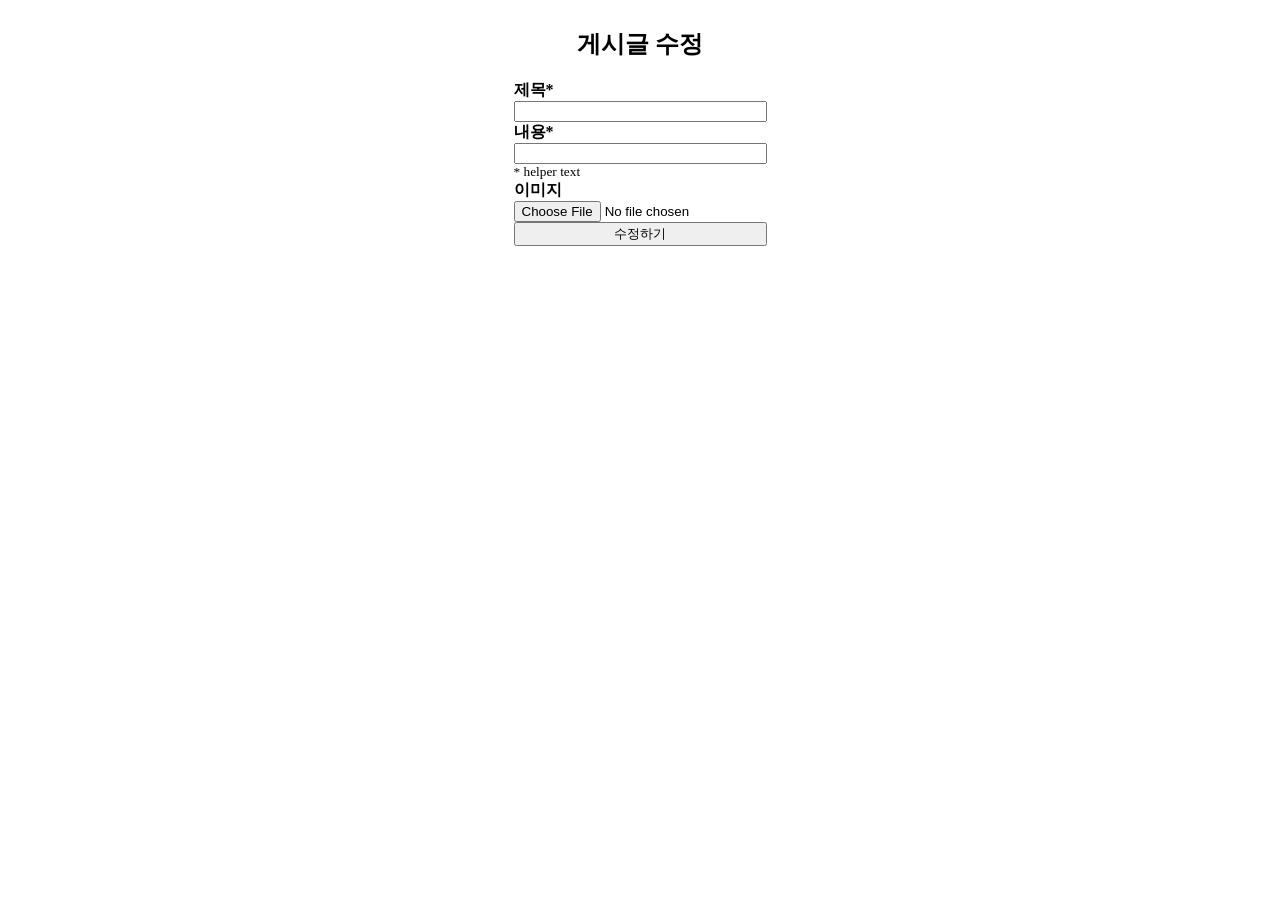
==== frontend/edit.html @ 4ce63468 "frontend start" ====
<!DOCTYPE html>
<!-- 게시글 수정 페이지 -->

<html lang="ko">
    <head>
        <meta charset="UTF-8">
        <title>edit post</title>
        <link href="basic.css" rel="stylesheet">
    </head>
    <body>
        <article>
            <header>
                <h1>게시글 수정</h1>
            </header>

            <form>
                <div>
                    <label>제목*</label>
                    <input type="text"/>
                </div>
                <div>
                    <label>내용*</label>
                    <input type="text"/>
                    <small>* helper text</small>
                </div>
                <div>
                    <label>이미지</label>
                    <input type="file" />
                </div>
                <div>
                    <div>
                        <input type="submit" value="수정하기" />
                    </div>                  
                </div>
            </form>
        </article>
    </body>
</html>
---- frontend/basic.css ----
div {
    display: flex;
    flex-direction: column;
    justify-content: center;
}

article {
    display: flex;
    flex-direction: column;
    align-items: center;
}

form > div {
    display: flex;
    flex-direction: column;
}

form > div > label {
    font-weight: bold;
}

form > div > * {
    text-align: left;
}

.author {
    font-weight: bold;
}

.vert {
    display: flex;
    flex-direction: row;
    align-items: center;
}

.layouts {
    text-align: center;
}

.gather {
    justify-content: center;
}

.between {
    justify-content: space-between;
}

.center {
    text-align: center;
}

.left {
    text-align: left;
}

.right {
    text-align: right;
}
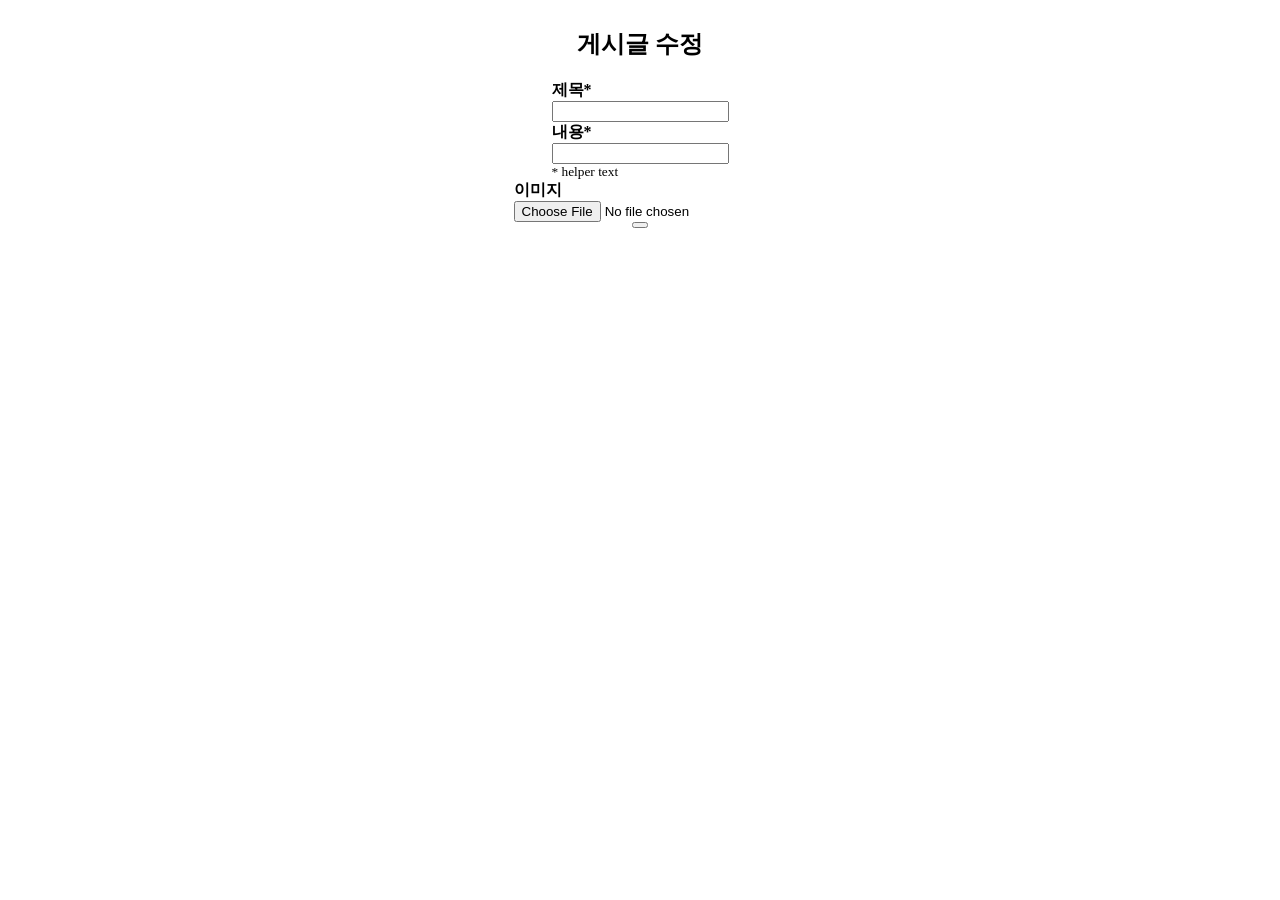
==== commit 41cde9bb: "frontend" ====
--- a/frontend/edit.html
+++ b/frontend/edit.html
@@ -6,6 +6,8 @@
         <meta charset="UTF-8">
         <title>edit post</title>
         <link href="basic.css" rel="stylesheet">
+        <script src="edit.js"></script>
+        <script src="files.js"></script>
     </head>
     <body>
         <article>
@@ -13,26 +15,33 @@
                 <h1>게시글 수정</h1>
             </header>
 
-            <form>
+            <form id="edit-form">
                 <div>
                     <label>제목*</label>
-                    <input type="text"/>
+                    <input type="text" name="title" id="title"/>
                 </div>
                 <div>
                     <label>내용*</label>
-                    <input type="text"/>
+                    <input type="text" name="content" id="content"/>
                     <small>* helper text</small>
                 </div>
                 <div>
-                    <label>이미지</label>
-                    <input type="file" />
-                </div>
-                <div>
-                    <div>
-                        <input type="submit" value="수정하기" />
-                    </div>                  
+                    <input type="hidden" name="imageUrl" id="imageUrl"/>
                 </div>
             </form>
+
+            <form id="attach">
+                <div>
+                    <label>이미지</label>
+                    <input type="file" name="image" id="image"/>
+                </div>
+            </form>
+
+            <div>
+                <div>
+                    <button type="submit" form="edit-form" value="수정하기"></button>
+                </div>                  
+            </div>
         </article>
     </body>
 </html>
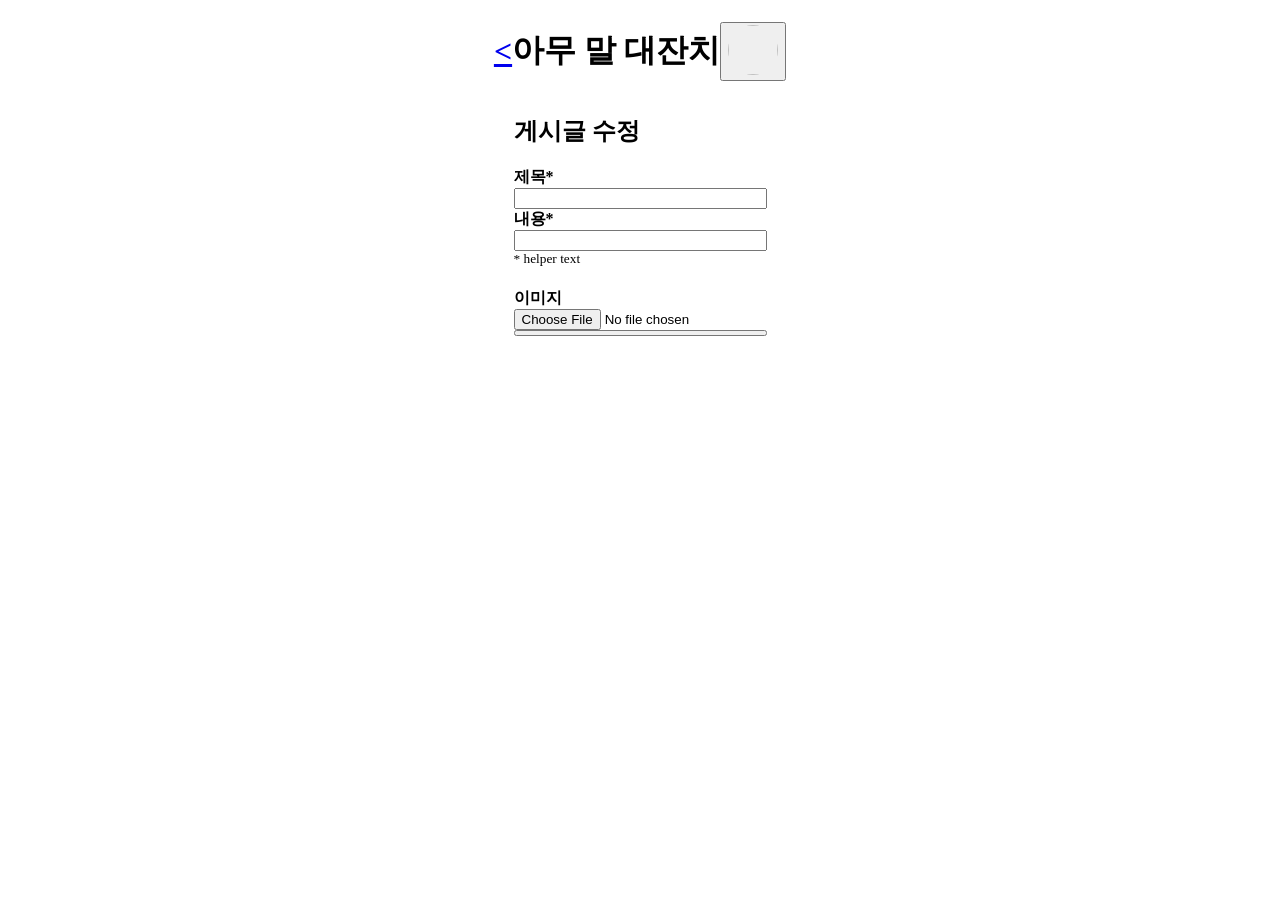
==== commit b4686e6c: "frontend + validation" ====
--- a/frontend/edit.html
+++ b/frontend/edit.html
@@ -5,12 +5,41 @@
     <head>
         <meta charset="UTF-8">
         <title>edit post</title>
+        <script src="auth.js"></script>
+        <script src="header.js" defer></script>
+        <script src="edit.js" defer></script>
+        <script src="attach.js" defer></script>
         <link href="basic.css" rel="stylesheet">
-        <script src="edit.js"></script>
-        <script src="files.js"></script>
     </head>
     <body>
+        <div class="board-header">
+            <div>
+                <a id="go-back">
+                    <h1>
+                        &lt;
+                    </h1>
+                </a>
+            </div>
+            <div>
+                <h1>
+                    아무 말 대잔치
+                </h1>
+            </div>
+            <div>
+                <button id="menu-button">
+                    <img id="user-profile" class="user-profile-small">
+                </button>
+                
+                <div id="dropdown-menu" class="dropdown-menu hidden">
+                    <a href="user.html">회원정보수정</a>
+                    <a href="password.html">비밀번호수정</a>
+                    <button id="logout">로그아웃</button>
+                </div>
+            </div>
+        </div>
+        
         <article>
+            <div>
             <header>
                 <h1>게시글 수정</h1>
             </header>
@@ -18,7 +47,7 @@
             <form id="edit-form">
                 <div>
                     <label>제목*</label>
-                    <input type="text" name="title" id="title"/>
+                    <input type="text" maxlength=26 name="title" id="title"/>
                 </div>
                 <div>
                     <label>내용*</label>
@@ -26,7 +55,7 @@
                     <small>* helper text</small>
                 </div>
                 <div>
-                    <input type="hidden" name="imageUrl" id="imageUrl"/>
+                    <input name="imageUrl" id="imageUrl"/>
                 </div>
             </form>
 
@@ -42,6 +71,7 @@
                     <button type="submit" form="edit-form" value="수정하기"></button>
                 </div>                  
             </div>
+            </div>
         </article>
     </body>
 </html>
--- a/frontend/basic.css
+++ b/frontend/basic.css
@@ -21,6 +21,10 @@
 
 form > div > * {
     text-align: left;
+}
+
+time {
+    font-size: small;
 }
 
 .author {
@@ -55,4 +59,26 @@
 
 .right {
     text-align: right;
-}+}
+
+.dropdown-menu {
+    position: absolute;
+    top: 12%;
+}
+
+.board-header {
+    display: flex;
+    flex-direction: row;
+    justify-content: center;
+    align-items: center;
+}
+
+.user-profile-small {
+    width: 50px;
+    height: 50px;
+    border-radius: 50%;
+}
+
+.hidden {
+    visibility: hidden;
+}
